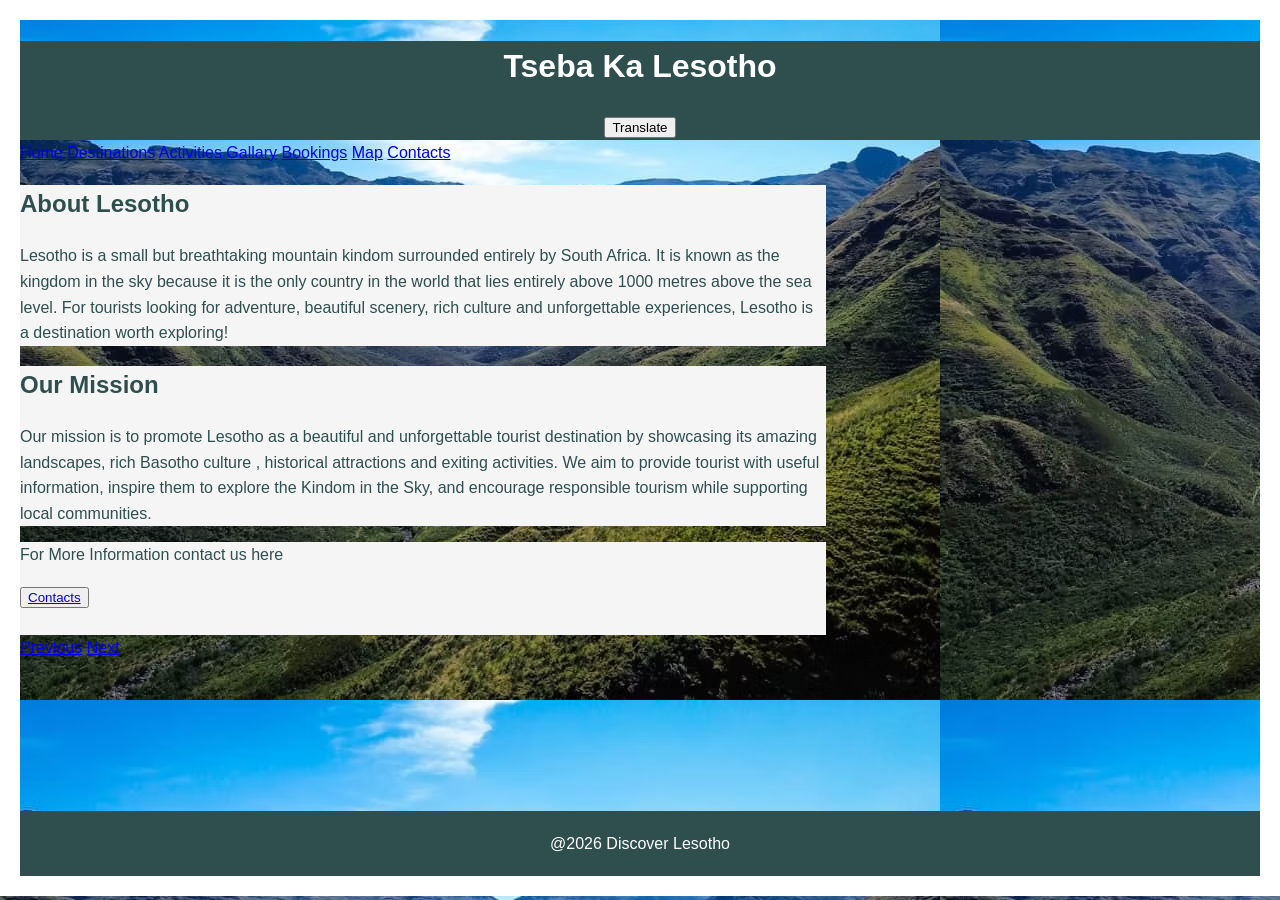
==== about.html @ e1b3e6ee "Add files via upload" ====
<!DOCTYPE html>
<html>
<head>
	<meta charset="utf-8">
	<meta name="viewport" content="width=device-width, initial-scale=1">
	<title>About</title>
	<link rel="stylesheet" href="general.css">
</head>
<body>

	<header class="header">

		
		<h1 id="one">Tseba Ka Lesotho</h1>

		<button onclick="myFunction()">Translate</button>

		<script>
			function myFunction(){
				document.getElementById("one").innerHTML="Learn About Lesotho";
			}
		</script>
	</header>

	<nav>
		
		<a href="index.html">Home</a>
		<a href="destinations.html">Destinations</a>
		<a href="product.html">Activities</a>
		<a href="gallary.html">Gallary</a>
		<a href="registration.html">Bookings</a>
		<a href="map.html">Map</a>
		<a href="contacts.html">Contacts</a>

	</nav>

	<main>

		<section class="section1">

			<h2>About Lesotho</h2>
			<p>Lesotho is a small but breathtaking mountain kindom surrounded entirely by South Africa. It is known as the kingdom in the sky because it is the only country in the world that lies entirely above 1000 metres above the sea level. For tourists looking for adventure, beautiful scenery, rich culture and unforgettable experiences, Lesotho is a destination worth exploring!</p>
		</section>

		<section class="section1">
			
			<h2>Our Mission</h2>

			<p>Our mission is to promote Lesotho as a beautiful and unforgettable tourist destination by showcasing its amazing landscapes, rich Basotho culture , historical attractions and exiting activities. We aim to provide tourist with useful information, inspire them to explore the Kindom in the Sky, and encourage responsible tourism while supporting local communities.</p>

		</section>

		<section class="section1">

			<p>For More Information contact us here</p>

			<button><a href="contact.html">Contacts</a></button><br><br>
		
		</section>
		

	</main>

	<div class="container">

		<a href="index.html">Previous</a>
		<a href="destinations.html">Next</a>

		</div>

	<footer class="footer">
	@2026 Discover Lesotho
</footer>



</body>
</html>
---- general.css ----
*{
    box-sizing: border-box;

}

    body{
        background-image: url(back.jpeg);
        font-family: Arial, sans-serif; 
        color: darkslategray;
        line-height: 1.6;
        margin: 0px;
        padding: 0;
        min-height: 100%;
        border: 20px solid white;
    }

    .dark-mode{background: black;
        color: white;

    }

    .header{
        background-color: darkslategray;
        color: white;
        text-align: center;
        border: 10px;
    }

    .footer{
        background-color: darkslategray;
        color: white;
        text-align: center;
        padding: 20px;
        margin-top: 150px;
    }

    .article{
        width: 65%;
        height: 300px;
        margin: 0;
        background-color: whitesmoke;
        color: darkslategray;
       }

    .article h3{
        text-align: left;
        margin-bottom: 15px;

    } 

    .content{
        display: flex;
        align-items: flex-start;
        gap: 20px;
    }

    .contact{
        width: 65%;
        background-color: whitesmoke;
        color: darkslategray;
    }  

    .content img{
        width:  40%;
        height: 250px;
        object-fit: cover;
       }

    .content p{
        width:  60%;
        line-height:    1.6;
        margin-top: 0;
       }


    }

    .section{
        background-color: whitesmoke;
        color: darkslategray;
    }

    .section1{
        width: 65%;
        background-color: whitesmoke;
        color: darkslategray;

    }

    .nav1{
        color: whitesmoke;
        text-align: center;
        display: flex;
        flex-direction: column;
        align-items: center;
        gap: 10px;
        padding: 15px;
    }

    .nav1 button{
        background-color: whitesmoke;
        width: 150px;
        padding: 10px;
    }

    .nav1 a{
        color: darkslategray;
        text-decoration: none;
    }

    .container{
        color: darkslategray;
    }


    .corousel-item img{
        height: 450px;
        object-fit: cover;
    }


@media screen and (max-width: 768px) {

    body {
        border: 10px solid white;
    }

    .content {
        flex-direction: column;
        align-items: center;
    }

    .article {
        width: 100%;
        height: auto;
    }

    .content img {
        width: 100%;
        height: 250px;
    }

    .content p {
        width: 100%;
    }

    .contact,
    .section1 {
        width: 100%;
    }

    .nav1 {
        flex-direction: column;
    }

    .carousel-item img {
        height: 300px;
    }

    .header h1 {
        font-size: 27px;
    }
}



@media screen and (max-width: 480px) {

    body {
        border: 5px solid white;
    }

    .header h1 {
        font-size: 22px;
    }

    .content {
        flex-direction: column;
        gap: 10px;
    }

    .content img {
        width: 100%;
        height: 200px;
    }

    .content p {
        width: 100%;
        font-size: 14px;
    }

    .article,
    .contact,
    .section,
    .section1 {
        width: 100%;
        height: auto;
    }

    .footer {
        margin-top: 40px;
        padding: 15px;
    }

    .carousel-item img {
        height: 200px;
    }

    .nav1 button {
        width: 100%;
    }

}
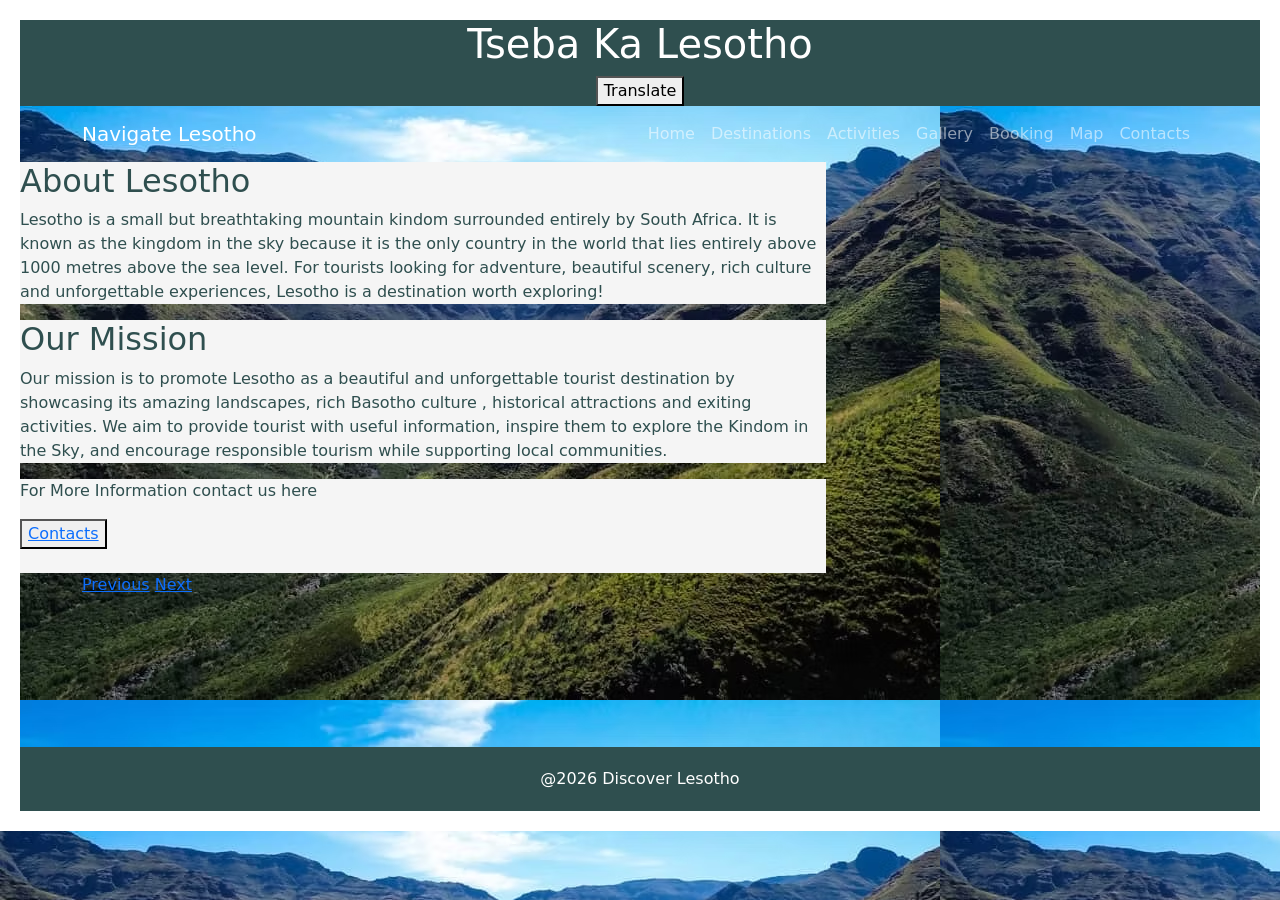
==== commit 7745f575: "Add files via upload" ====
--- a/about.html
+++ b/about.html
@@ -5,6 +5,9 @@
 	<meta name="viewport" content="width=device-width, initial-scale=1">
 	<title>About</title>
 	<link rel="stylesheet" href="general.css">
+	
+	<link href="https://cdn.jsdelivr.net/npm/bootstrap@5.3.3/dist/css/bootstrap.min.css"
+          rel="stylesheet">
 </head>
 <body>
 
@@ -22,17 +25,52 @@
 		</script>
 	</header>
 
-	<nav>
-		
-		<a href="index.html">Home</a>
-		<a href="destinations.html">Destinations</a>
-		<a href="product.html">Activities</a>
-		<a href="gallary.html">Gallary</a>
-		<a href="registration.html">Bookings</a>
-		<a href="map.html">Map</a>
-		<a href="contacts.html">Contacts</a>
+	<nav class="navbar navbar-expand-lg navbar-dark custom-navbar">
+    <div class="container">
+        <a class="navbar-brand" href="index.html">
+            Navigate Lesotho
+        </a>
+ <button class="navbar-toggler" type="button"
+        data-bs-toggle="collapse"
+        data-bs-target="#menu">
+    <span class="navbar-toggler-icon"></span>
+ </button>
 
-	</nav>
+        <div class="collapse navbar-collapse" id="menu">
+
+        <ul class="navbar-nav ms-auto">
+
+        <li class="nav-item">
+            <a class="nav-link" href="index.html">Home</a>
+        </li>
+
+        <li class="nav-item">
+            <a class="nav-link" href="destinations.html">Destinations</a>
+        </li>
+
+        <li class="nav-item">
+        	<a class="nav-link" href="product.html">Activities</a>
+        </li>
+
+        <li class="nav-item">
+        	<a class="nav-link" href="gallary.html">Gallery</a>
+        </li>
+
+        <li class="nav-item">
+        	<a class="nav-link" href="registration.html">Booking</a>
+        </li>
+
+        <li class="nav-item">
+                <a class="nav-link" href="map.html">Map</a>
+        </li>
+
+        <li class="nav-item">
+        <a class="nav-link" href="contacts.html">Contacts</a>
+            </li>
+        </ul>
+    </div>
+       
+    </nav>
 
 	<main>
 
--- a/general.css
+++ b/general.css
@@ -34,12 +34,16 @@
         margin-top: 150px;
     }
 
-    .article{
-        width: 65%;
-        height: 300px;
-        margin: 0;
-        background-color: whitesmoke;
-        color: darkslategray;
+
+       .article {
+    width: 65%;
+    height: auto;
+    min-height: 300px;
+    margin: 0;
+    padding: 20px;
+    background-color: whitesmoke;
+    color: darkslategray;
+}
        }
 
     .article h3{
@@ -113,10 +117,18 @@
     }
 
 
-    .corousel-item img{
+    .carousel-item img{
         height: 450px;
         object-fit: cover;
     }
+
+    .modal {
+    z-index: 1055;
+}
+
+.modal-backdrop {
+    z-index: 1050;
+}
 
 
 @media screen and (max-width: 768px) {
